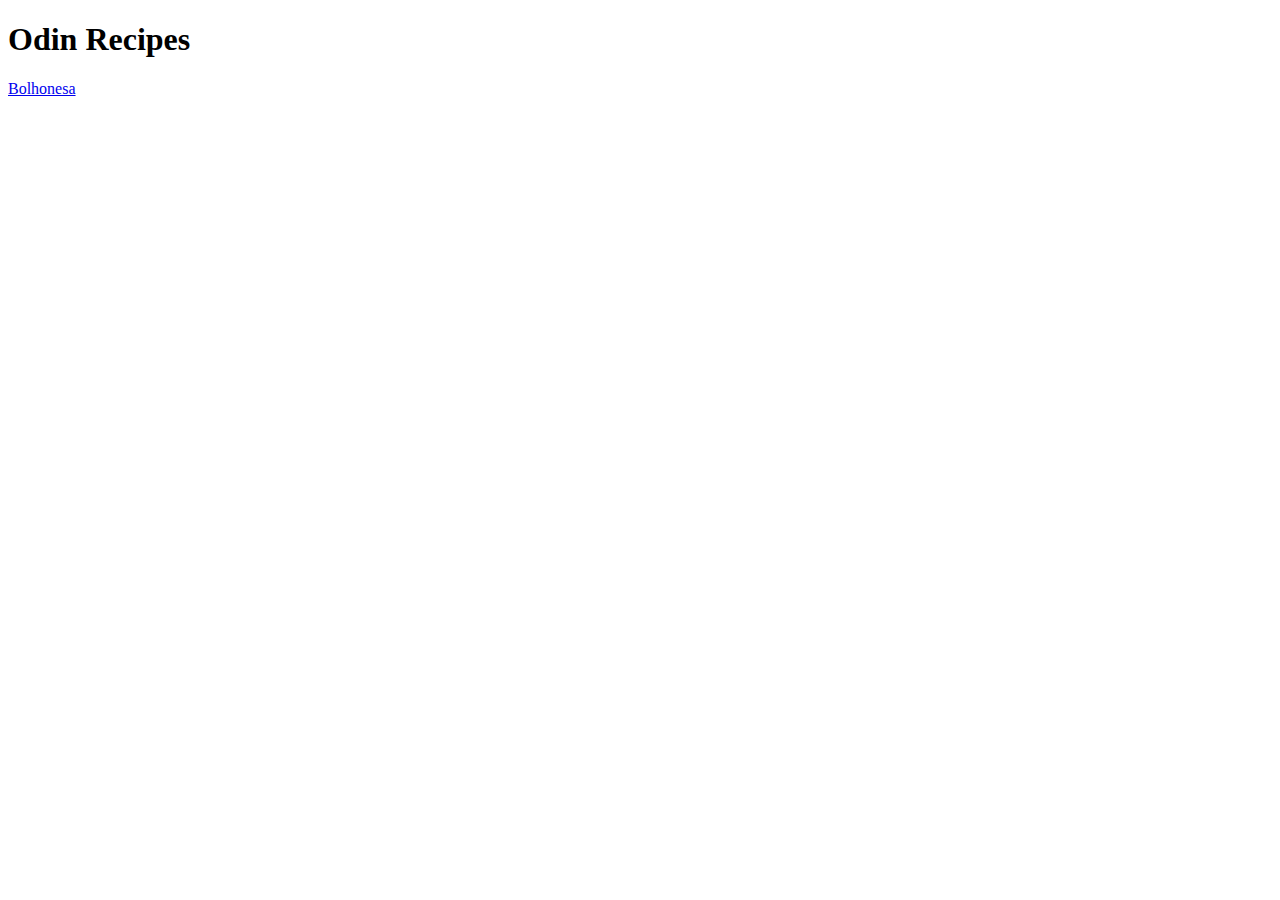
==== index.html @ 95ef4367 "update index create bolonhesa.html create recipes update bolonhesa.html" ====
<!DOCTYPE html>
<html lang="en">
<head>
    <meta charset="UTF-8">
    <meta name="viewport" content="width=device-width, initial-scale=1.0">
    <title>Document</title>
</head>
<body>
    <h1>Odin Recipes</h1>

    <a href="/recipes/bolhonesa.html">Bolhonesa</a>
    
</body>
</html>
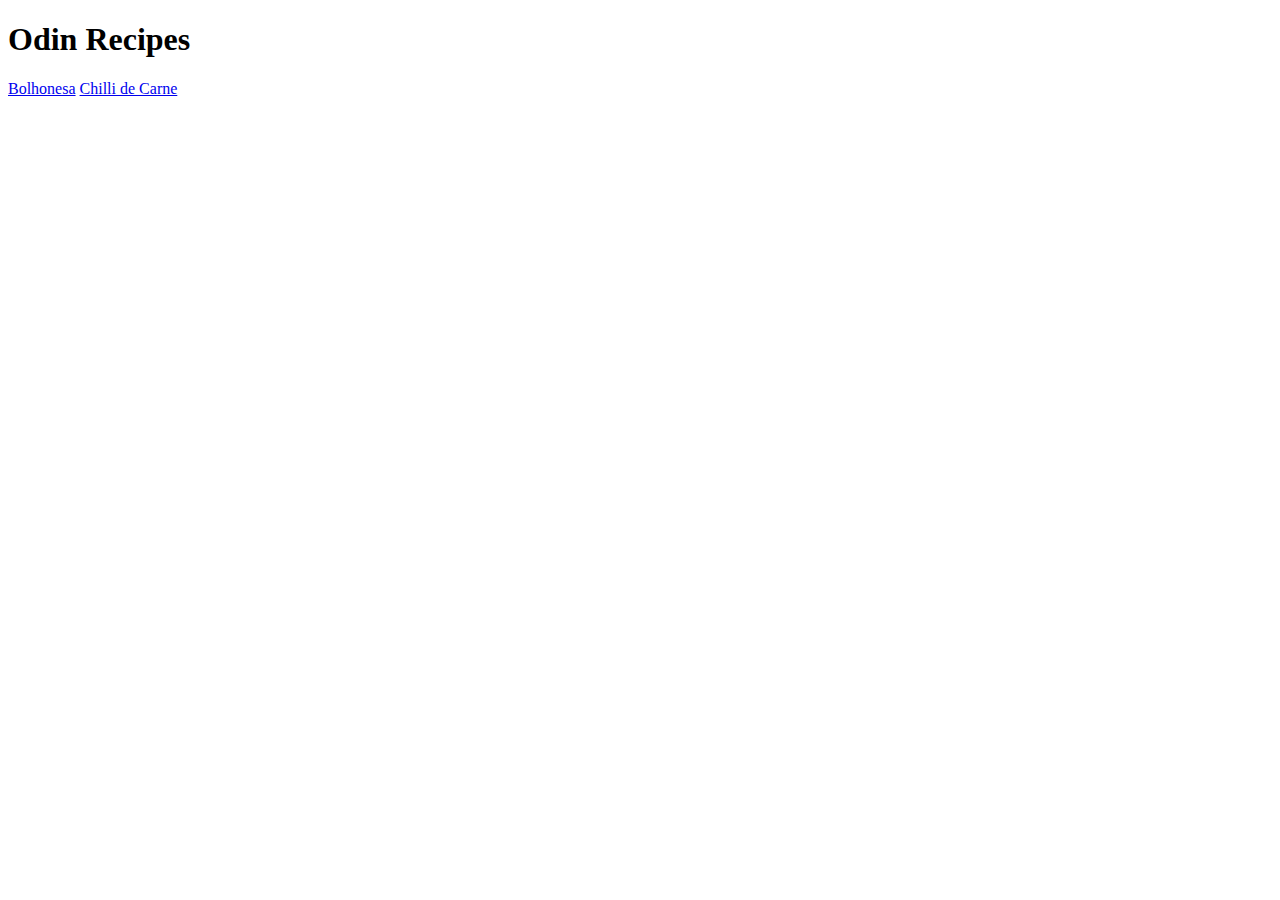
==== commit 2ccf2330: "Added links at index Create Chilli-de-carne.html updated and finished bolhonesa.html" ====
--- a/index.html
+++ b/index.html
@@ -9,6 +9,6 @@
     <h1>Odin Recipes</h1>
 
     <a href="/recipes/bolhonesa.html">Bolhonesa</a>
-    
+    <a href="/recipes/Chilli-de-carne.html">Chilli de Carne</a>
 </body>
 </html>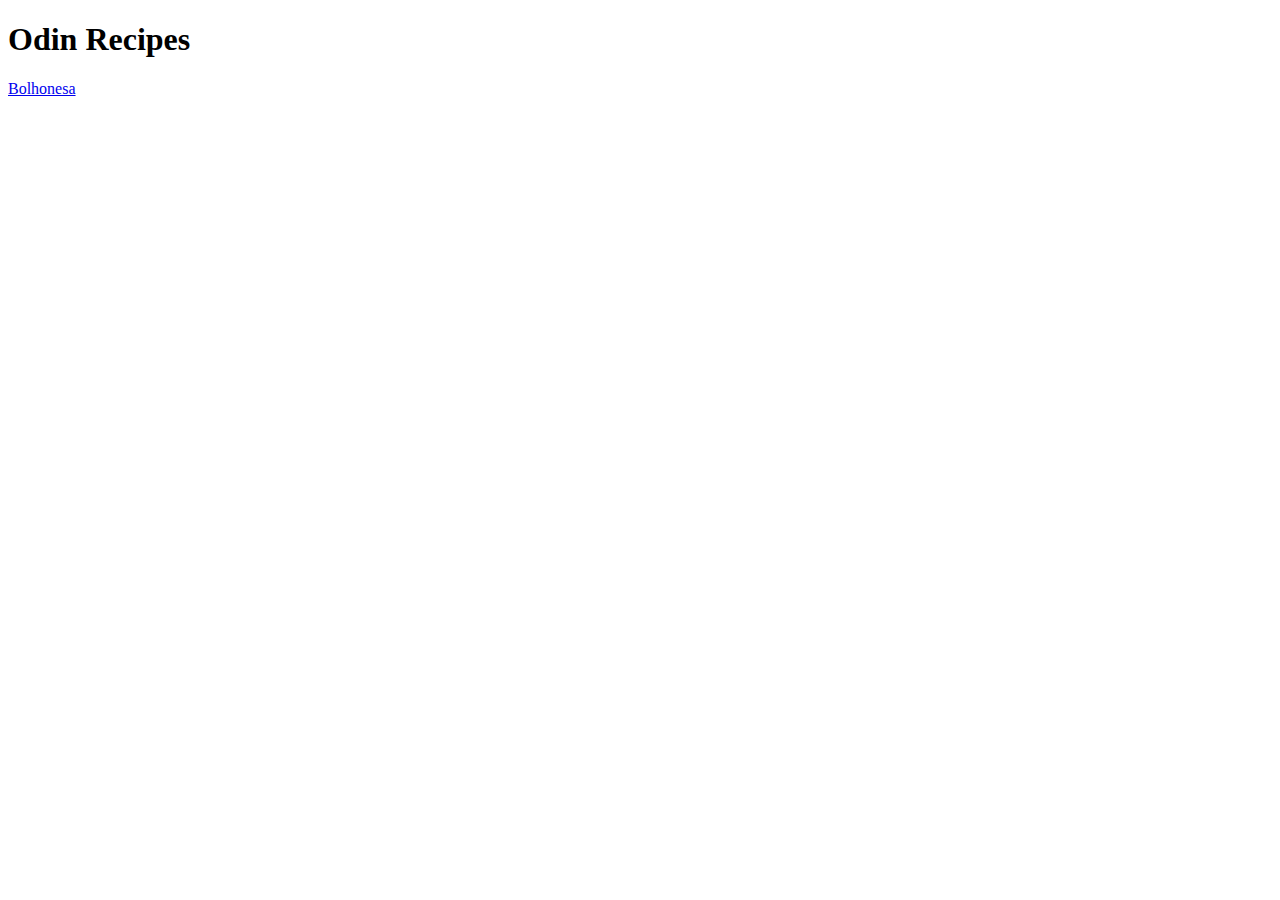
==== commit a987a3fc: "Merge pull request #1 from oliviabelbut/dev" ====
--- a/index.html
+++ b/index.html
@@ -9,6 +9,6 @@
     <h1>Odin Recipes</h1>
 
     <a href="/recipes/bolhonesa.html">Bolhonesa</a>
-    <a href="/recipes/Chilli-de-carne.html">Chilli de Carne</a>
+    
 </body>
 </html>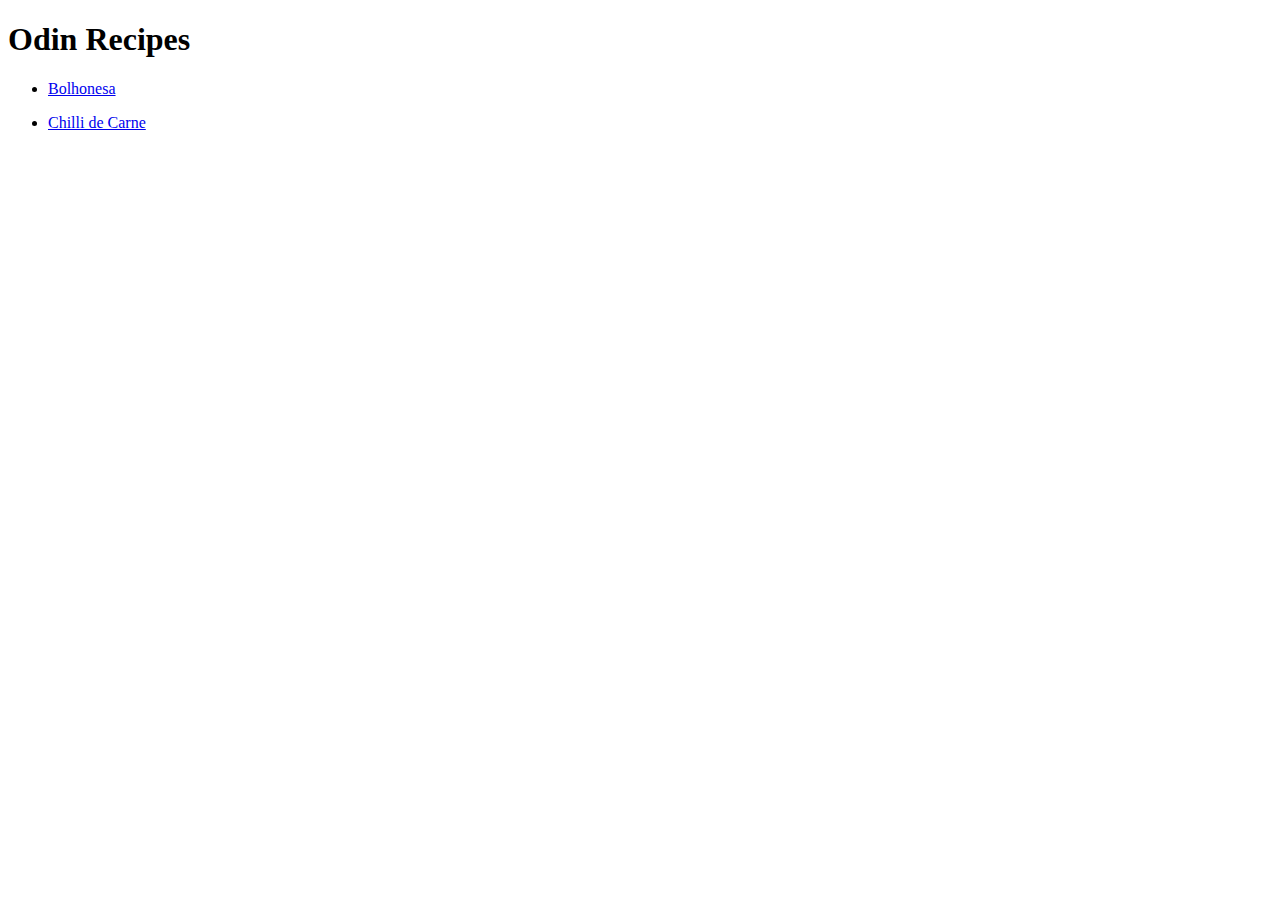
==== commit 3eaf9828: "Organized better the index file Finished the Chilli de carne file Added Bom apetite at the bolhonesa" ====
--- a/index.html
+++ b/index.html
@@ -3,12 +3,16 @@
 <head>
     <meta charset="UTF-8">
     <meta name="viewport" content="width=device-width, initial-scale=1.0">
-    <title>Document</title>
+    <title>Receitas</title>
 </head>
 <body>
     <h1>Odin Recipes</h1>
 
-    <a href="/recipes/bolhonesa.html">Bolhonesa</a>
-    
+    <ul>
+        <li><a href="/recipes/bolhonesa.html">Bolhonesa</a></p></li>
+        <li><a href="/recipes/Chilli-de-carne.html">Chilli de Carne</a></li>
+
+    </ul>
+  
 </body>
 </html>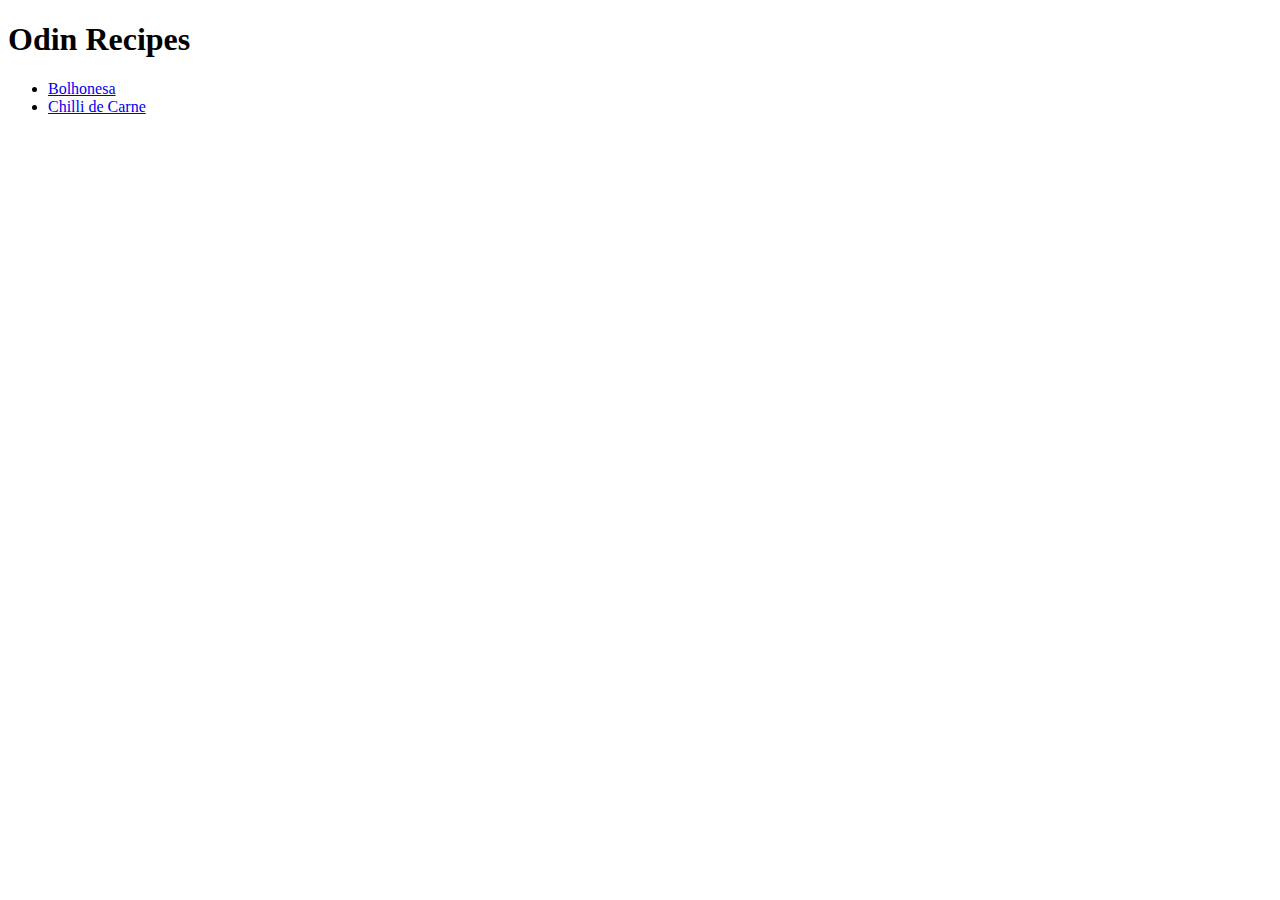
==== commit 4dce67df: "Create directory Images Add new file of an Images Updated Chilli-de-carne.html Updated bolhonesa.htm" ====
--- a/index.html
+++ b/index.html
@@ -9,7 +9,7 @@
     <h1>Odin Recipes</h1>
 
     <ul>
-        <li><a href="/recipes/bolhonesa.html">Bolhonesa</a></p></li>
+        <li><a href="/recipes/bolhonesa.html">Bolhonesa</a></li>
         <li><a href="/recipes/Chilli-de-carne.html">Chilli de Carne</a></li>
 
     </ul>
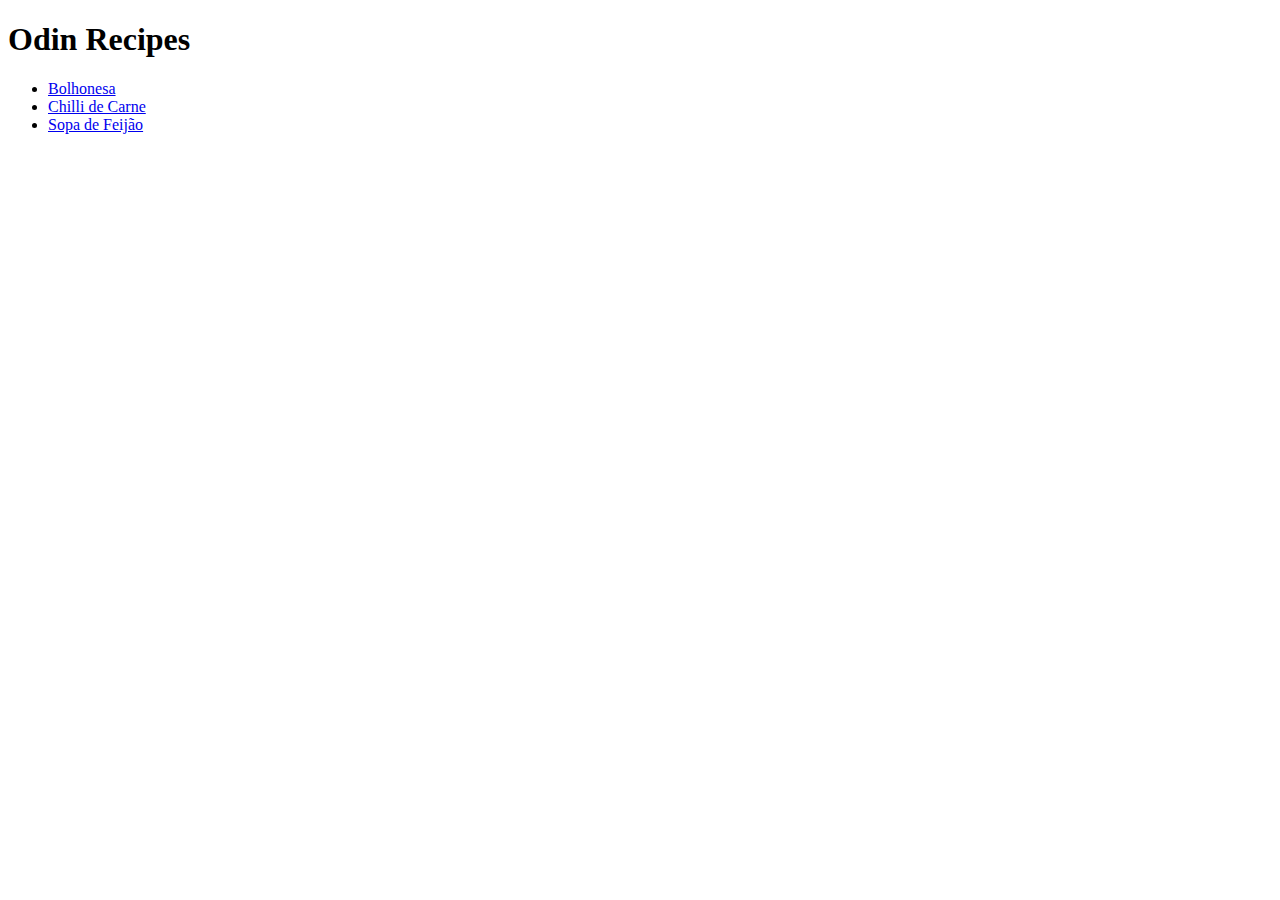
==== commit ace20a21: "Update index.html Add links to chilli de carne file" ====
--- a/index.html
+++ b/index.html
@@ -11,7 +11,7 @@
     <ul>
         <li><a href="/recipes/bolhonesa.html">Bolhonesa</a></li>
         <li><a href="/recipes/Chilli-de-carne.html">Chilli de Carne</a></li>
-
+        <li><a href="/recipes/Sopa-de-feijão.html">Sopa de Feijão</a></li>
     </ul>
   
 </body>
